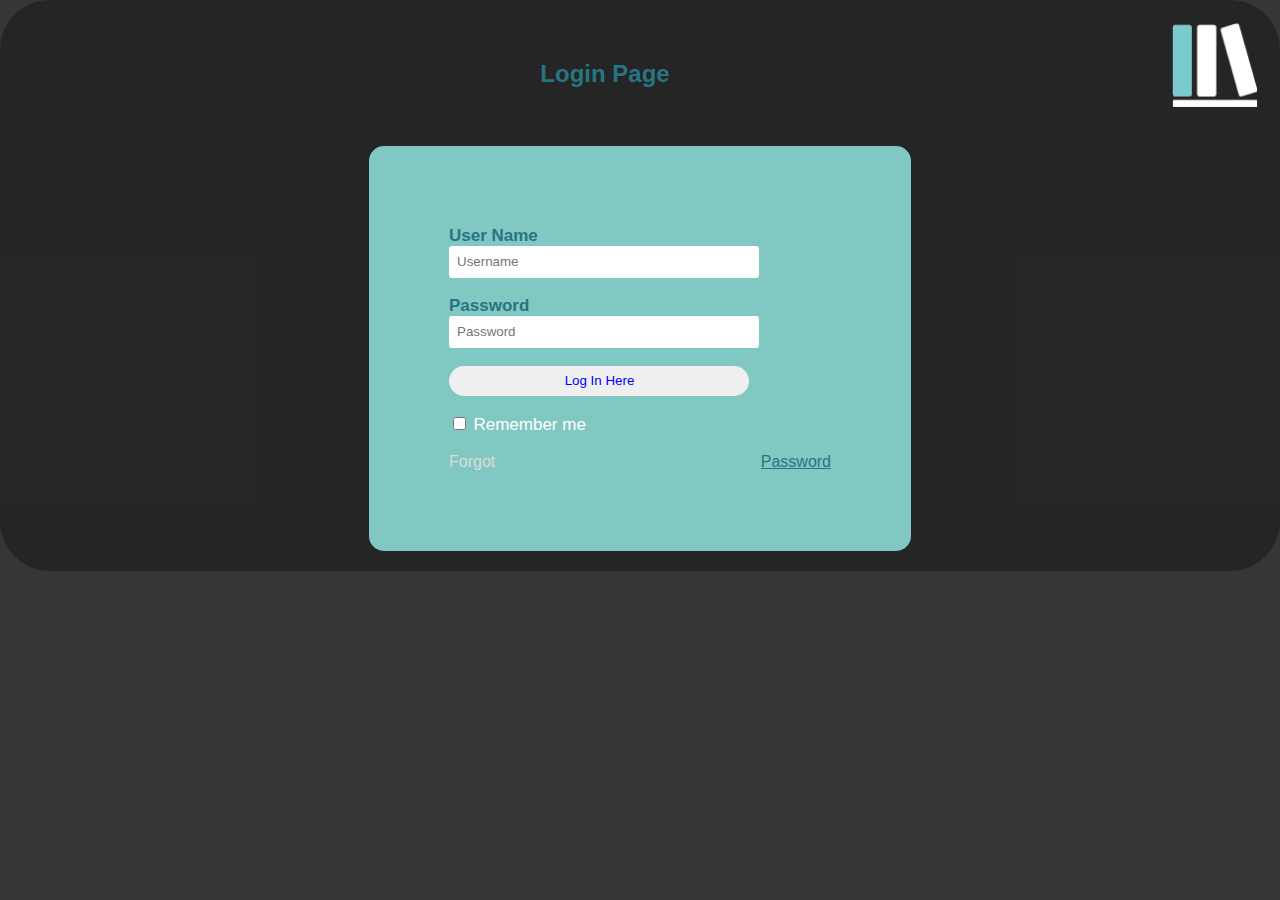
==== Login.html @ 41efb502 "Creacion Pagina" ====
<!DOCTYPE html>    
<html>    
    <head>    
        <title>Login Form</title>    
        <link rel="stylesheet" href="ConfLogin.css">    
    </head>    
    <body> 
        <main>
            <a href="Page.html" ><img src="Icon.png" alt="Logo" width="90" height="90"></a>
            <h2>Login Page</h2><br>    
            <div class="login">    
                <form id="login" method="get" action="login.php">    
                    <label><b>User Name     
                    </b>    
                    </label>    
                    <input type="text" name="Uname" id="Uname" placeholder="Username">    
                    <br><br>    
                    <label><b>Password     
                    </b>    
                    </label>    
                    <input type="Password" name="Pass" id="Pass" placeholder="Password">    
                    <br><br>    
                    <input type="button" name="log" id="log" value="Log In Here">       
                    <br><br>    
                    <input type="checkbox" id="check">    
                    <span>Remember me</span>    
                    <br><br>    
                    Forgot <a href="#">Password</a>    
                </form>     
            </div>
        </main>    
    </body>    
</html>
---- ConfLogin.css ----
body{  
        margin: 0;  
        padding: 0;  
        background-color:#363636;  
        font-family: 'Arial';  
    }
    main {
        margin: auto ;
        color: #ddd ;
        background: rgba(0,0,0,.3) ;
        padding: 20px ;
        border-radius: 50px ;
    }  
    .login{  
        width: 382px;  
        overflow: hidden;  
        margin: auto;  
        margin: 20 0 0 450px;  
        padding: 80px;  
        background: #81c7c2;  
        border-radius: 15px ;  
              
    }  
    h2{  
        text-align: center;  
        color: #277582;  
        padding: 20px;  
    }  
    label{  
        color: #277582;  
        font-size: 17px;  
    }  
    #Uname{  
        width: 300px;  
        height: 30px;  
        border: none;  
        border-radius: 3px;  
        padding-left: 8px;  
    }  
    #Pass{  
        width: 300px;  
        height: 30px;  
        border: none;  
        border-radius: 3px;  
        padding-left: 8px;  
          
    }  
    #log{  
        width: 300px;  
        height: 30px;  
        border: none;  
        border-radius: 17px;  
        padding-left: 7px;  
        color: blue;
      
      
    }  
    span{  
        color: white;  
        font-size: 17px;  
    }  
    a{  
        float: right;  
        color: #277582;
    }
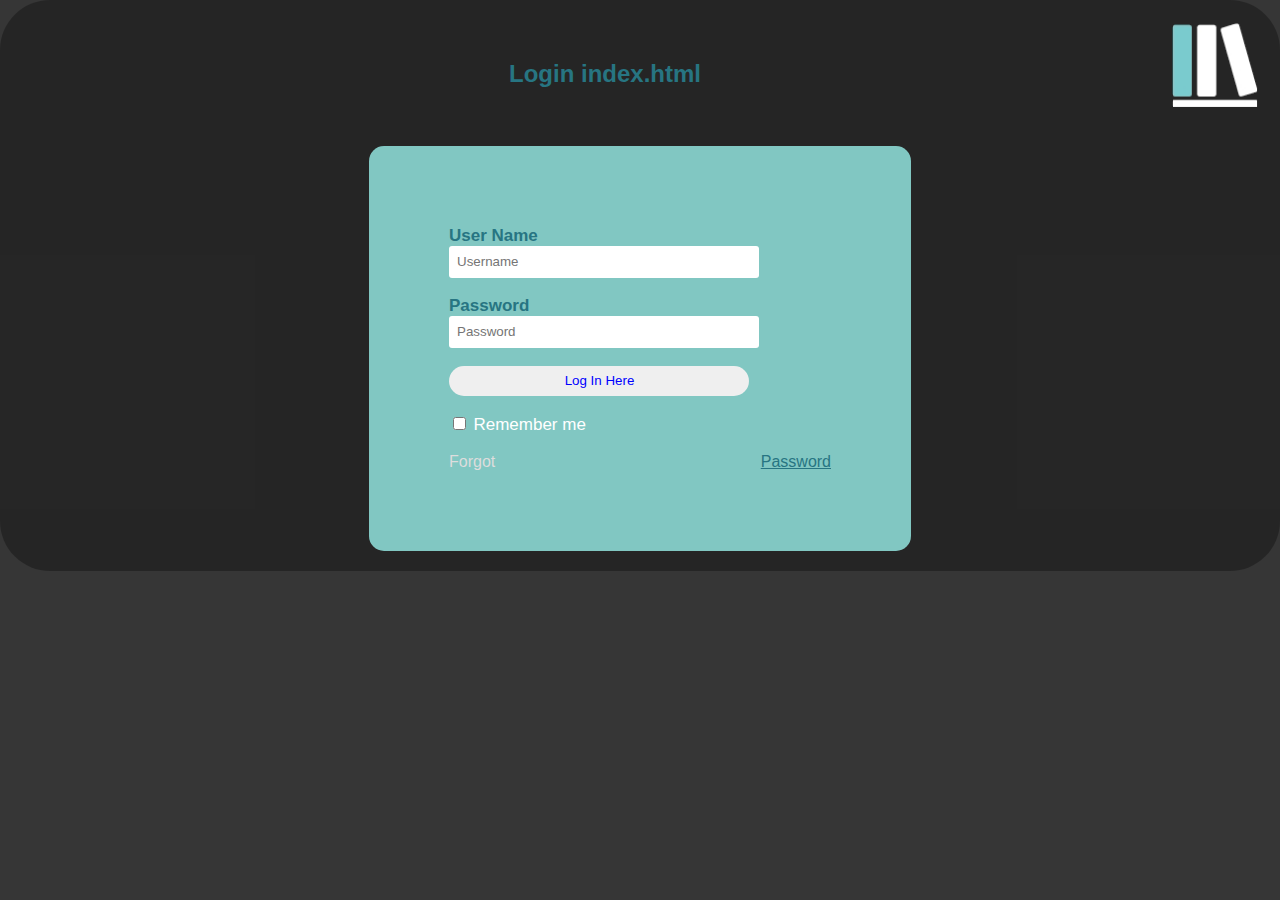
==== commit 8c927b80: "Arreglo" ====
--- a/Login.html
+++ b/Login.html
@@ -6,8 +6,8 @@
     </head>    
     <body> 
         <main>
-            <a href="Page.html" ><img src="Icon.png" alt="Logo" width="90" height="90"></a>
-            <h2>Login Page</h2><br>    
+            <a href="index.html" ><img src="Icon.png" alt="Logo" width="90" height="90"></a>
+            <h2>Login index.html</h2><br>    
             <div class="login">    
                 <form id="login" method="get" action="login.php">    
                     <label><b>User Name     
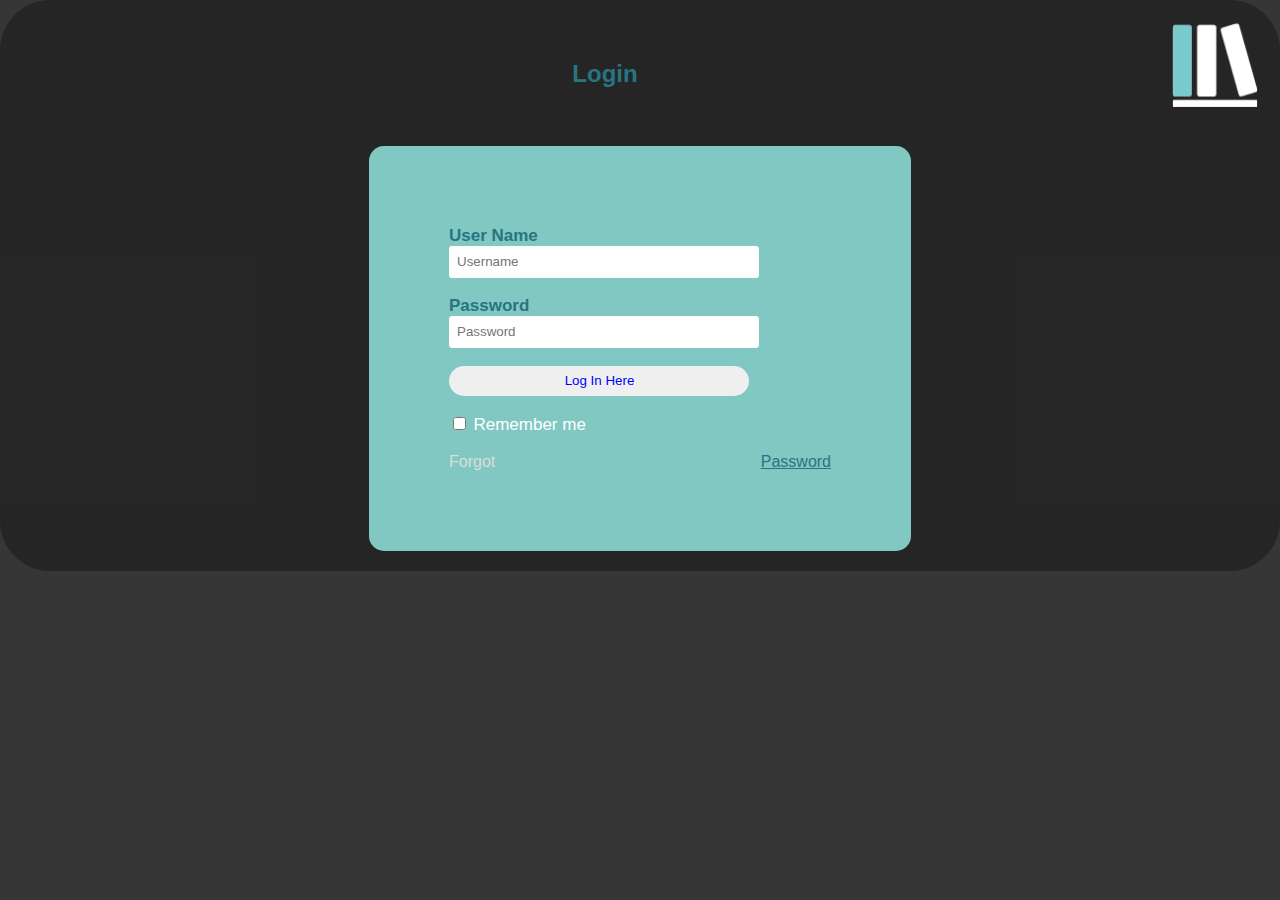
==== commit 68380d42: "Mejora" ====
--- a/Login.html
+++ b/Login.html
@@ -7,7 +7,7 @@
     <body> 
         <main>
             <a href="index.html" ><img src="Icon.png" alt="Logo" width="90" height="90"></a>
-            <h2>Login index.html</h2><br>    
+            <h2>Login</h2><br>    
             <div class="login">    
                 <form id="login" method="get" action="login.php">    
                     <label><b>User Name     
